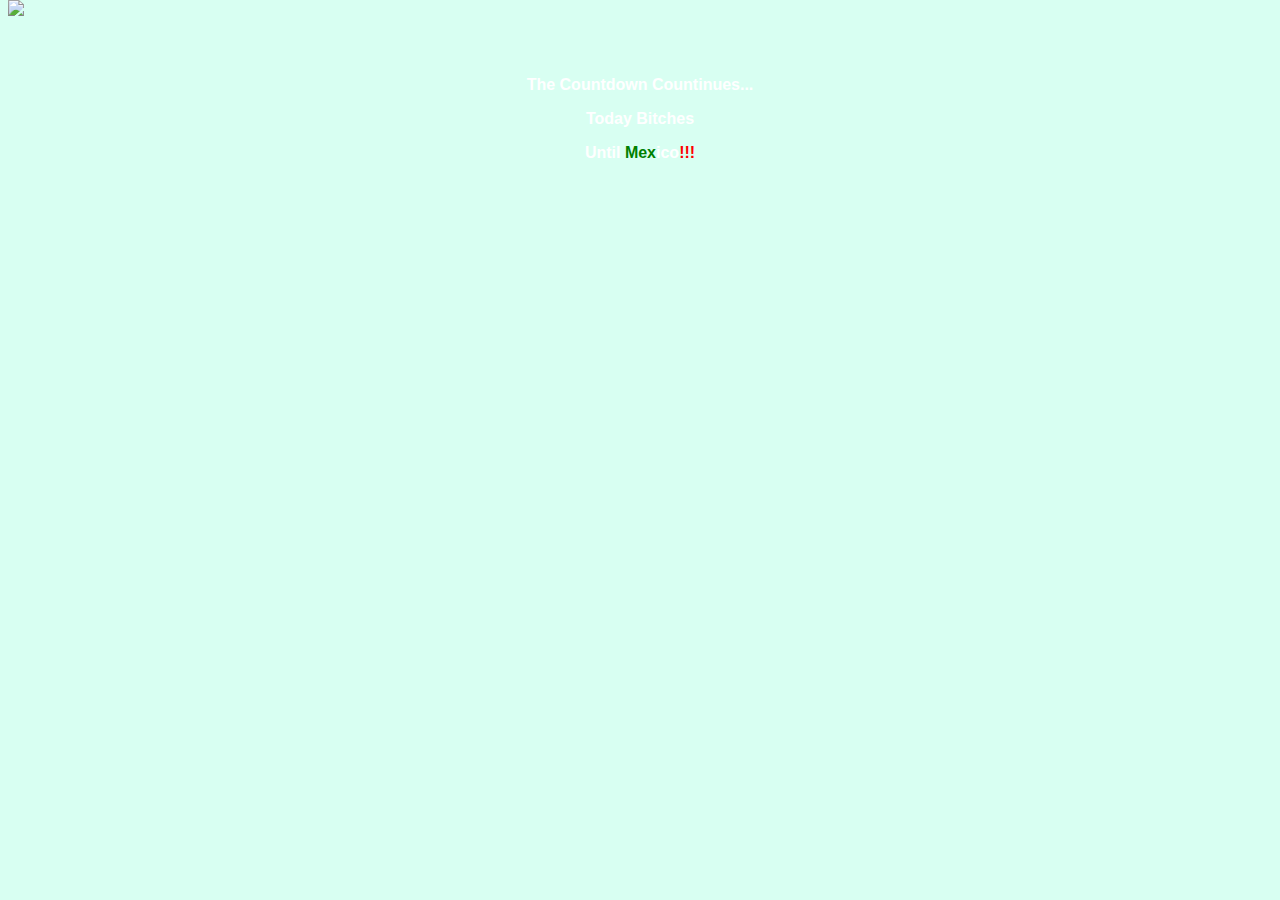
==== countdown.html @ 839fbd79 "Countdown" ====
<!DOCTYPE HTML PUBLIC "-//W3C//DTD HTML 4.01 Transitional//EN">
<html>
<META http-equiv="Content-Type" content="text/html; charset=utf-8">

<head>
<title>The Countdown Continues</title>
<link rel="stylesheet" type="text/css" href="http://yui.yahooapis.com/2.9.0/build/reset/reset-min.css">
<script type="text/javascript" src="http://code.jquery.com/jquery-latest.js"></script>
<script type="text/javascript"> 
//######################################################################################
// Author: ricocheting.com
// Version: v2.0
// Date: 2011-03-31
// Description: displays the amount of time until the "dateFuture" entered below.

// NOTE: the month entered must be one less than current month. ie; 0=January, 11=December
// NOTE: the hour is in 24 hour format. 0=12am, 15=3pm etc
// format: dateFuture1 = new Date(year,month-1,day,hour,min,sec)
// example: dateFuture1 = new Date(2003,03,26,14,15,00) = April 26, 2003 - 2:15:00 pm

dateFuture1 = new Date(2012,4,20,0,0,0);

// TESTING: comment out the line below to print out the "dateFuture" for testing purposes
//document.write(dateFuture +"<br />");


//###################################
//nothing beyond this point
function GetCount(ddate,iid){

	dateNow = new Date();	//grab current date
	amount = ddate.getTime() - dateNow.getTime();	//calc milliseconds between dates
	delete dateNow;

	// if time is already past
	if(amount < 0){
		document.getElementById(iid).innerHTML="Today Bitches";
	}
	// else date is still good
	else{
		weeks=0;days=0;hours=0;mins=0;secs=0;out="";

		amount = Math.floor(amount/1000);//kill the "milliseconds" so just secs

		weeks=Math.floor(amount/604800);//weeks
		amount=amount%604800;

		days=Math.floor(amount/86400);//days
		amount=amount%86400;

		hours=Math.floor(amount/3600);//hours
		amount=amount%3600;

		mins=Math.floor(amount/60);//minutes
		amount=amount%60;

		secs=Math.floor(amount);//seconds

		
    if(weeks != 0){out += (weeks<=9?'0':'')+weeks +" "+((weeks==1)?"week...":"weeks...")+"";}
		if(days != 0){out += days +" "+((days==1)?"day...":"days...")+"<br>";}
		if(hours != 0){out += hours +" "+((hours==1)?"hour...":"hours...")+"";}
		out += mins +" "+((mins==1)?"min...":"mins...")+"<br>";
		out += secs +" "+((secs==1)?"sec...":"secs...")+"<br>";
		out = out.substr(0,out.length-2);
		document.getElementById(iid).innerHTML=out;

		setTimeout(function(){GetCount(ddate,iid)}, 1000);
	}
}

window.onload=function(){
	GetCount(dateFuture1, 'countbox1');
	//you can add additional countdowns here (just make sure you create dateFuture2 and countbox2 etc for each)
};


$( document ).ready( function() {
            var $body = $('body'); //Cache this for performance

            var setBodyScale = function() {
                var scaleSource = $body.width(),
                    scaleFactor = 0.35,                     
                    maxScale = 300,
                    minScale = 30; //Tweak these values to taste

                var fontSize = scaleSource * scaleFactor; //Multiply the width of the body by the scaling factor:

                if (fontSize > maxScale) fontSize = maxScale;
                if (fontSize < minScale) fontSize = minScale; //Enforce the minimum and maximums

                $('body').css('font-size', fontSize + '%');
            }

            $(window).resize(function(){
                setBodyScale();
            });

            //Fire it when the page first loads:
            setBodyScale();
        });

</script>
<link type="text/css" rel="stylesheet" href="countdown.css">
</head>

<body>


	
	<div id="meat">	
			<p>The Countdown Countinues...</p>
			<div id="countbox1"></div>
			<p>Until <span style="color:green;">Mex</span>ico<span style="color:red;">!!!</span></p>
	</div>
	<img src="../my_site/images/dock.png" >
</body>


</html>
---- countdown.css ----
img {
max-width: 100%; 
max-height: 100%;
width: auto;
height: auto; 
position:absolute;
top:0;
}


p {
	font-family:arial, sans-serif;
	font-size:1em;
	color:white;
	font-weight:bold;
	text-align:center;
}

#countbox1{
font:1em Arial;
color:white;
font-weight:bold;
text-align:center;
}

#meat{
	
	margin:6% auto;
	position:relative;
	width:50%;
	z-index:500;
	/*border:1px black solid;*/
	width:95%;
}

html{
	background-color:#D8FFF2;
	
}
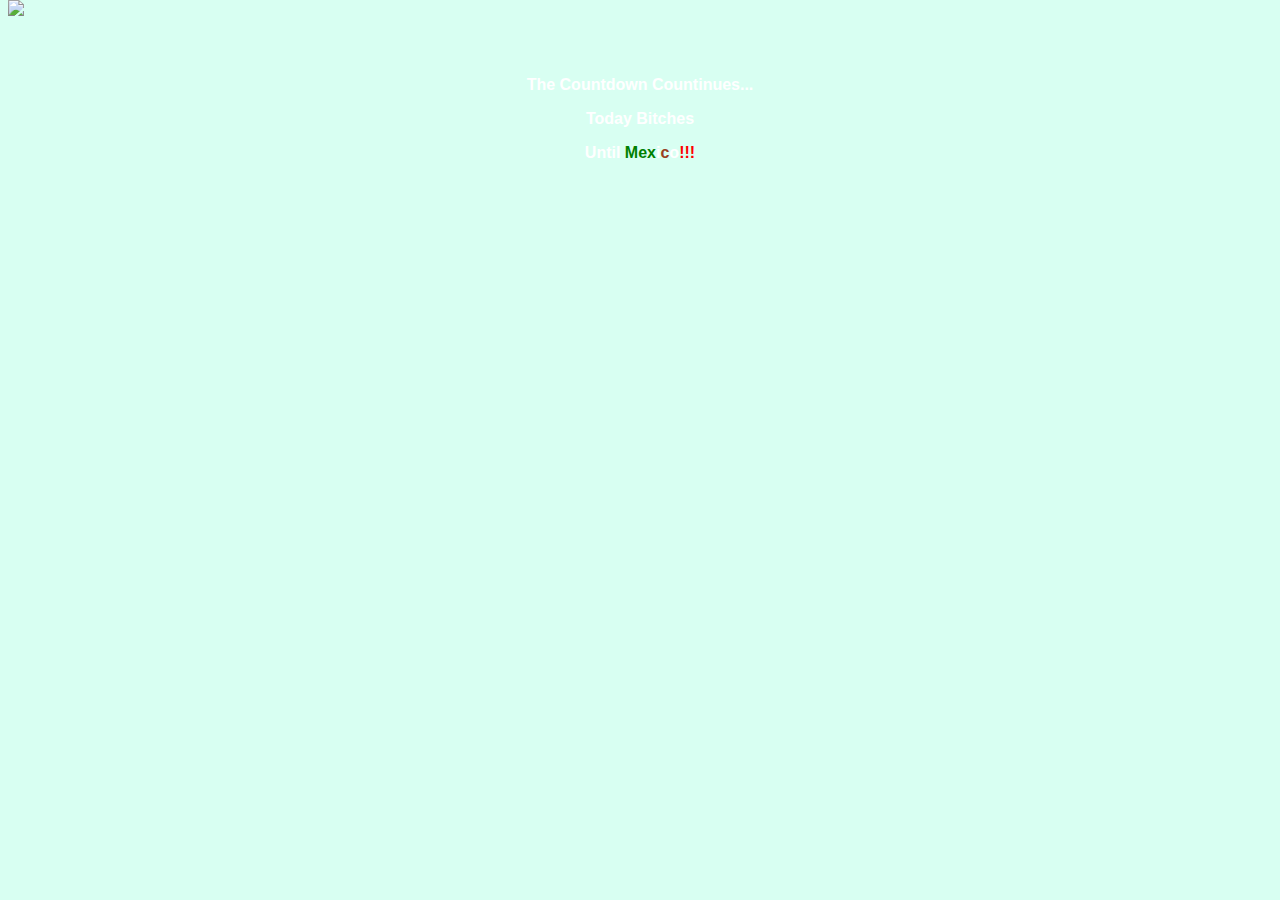
==== commit 3aa84813: "Color Changes" ====
--- a/countdown.html
+++ b/countdown.html
@@ -111,10 +111,9 @@
 	<div id="meat">	
 			<p>The Countdown Countinues...</p>
 			<div id="countbox1"></div>
-			<p>Until <span style="color:green;">Mex</span>ico<span style="color:red;">!!!</span></p>
+			<p>Until <span style="color:green;">Mex</span>i<span style="color:#994022;">c</span>o<span style="color:red;">!!!</span></p>
 	</div>
-	<img src="../my_site/images/dock.png" >
+	<img src="../my_site/images/dock.png" ></img>
 </body>
 
-
 </html>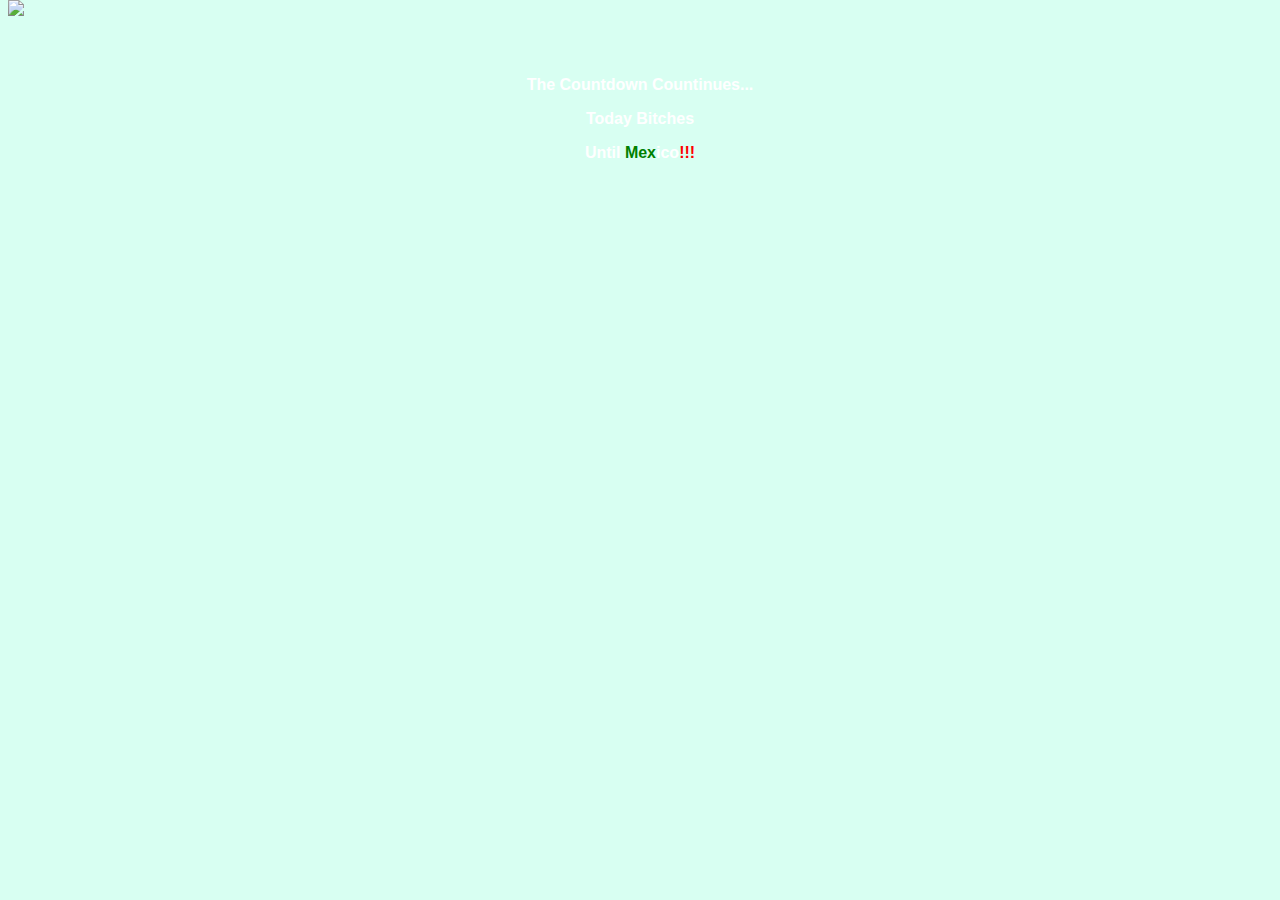
==== commit 3279f532: "Color change back" ====
--- a/countdown.html
+++ b/countdown.html
@@ -111,7 +111,7 @@
 	<div id="meat">	
 			<p>The Countdown Countinues...</p>
 			<div id="countbox1"></div>
-			<p>Until <span style="color:green;">Mex</span>i<span style="color:#994022;">c</span>o<span style="color:red;">!!!</span></p>
+			<p>Until <span style="color:green;">Mex</span>ico<span style="color:red;">!!!</span></p>
 	</div>
 	<img src="../my_site/images/dock.png" ></img>
 </body>
